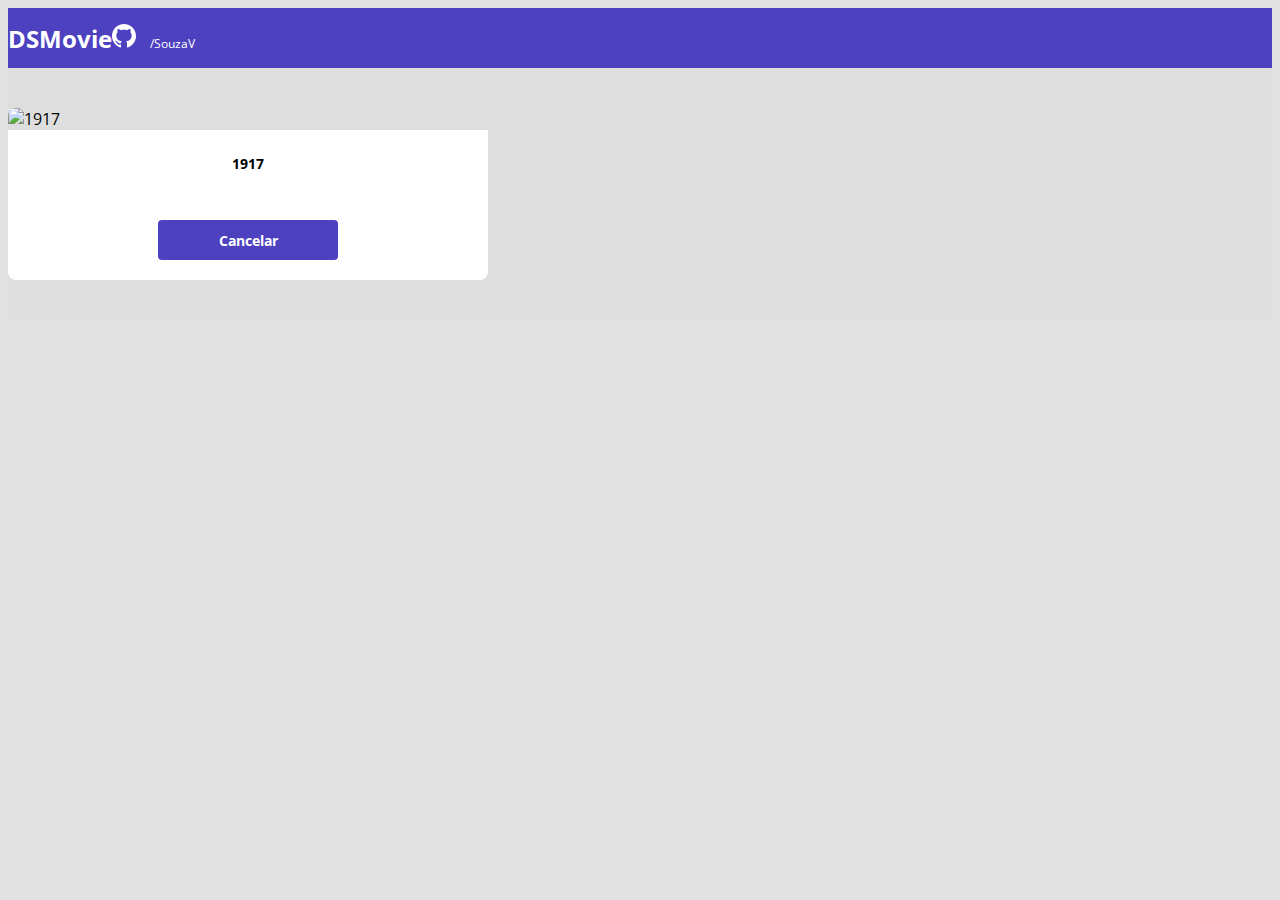
==== form.html @ c4e155ec "Formulario Parte 1" ====
<!DOCTYPE html>
<html lang="pt-br">

<head>
    <meta charset="UTF-8">
    <meta http-equiv="X-UA-Compatible" content="IE=edge">
    <meta name="viewport" content="width=device-width, initial-scale=1.0">
    <title>Projeto DSMovie</title>

    <link href="https://cdn.jsdelivr.net/npm/bootstrap@5.1.3/dist/css/bootstrap.min.css" rel="stylesheet"
        integrity="sha384-1BmE4kWBq78iYhFldvKuhfTAU6auU8tT94WrHftjDbrCEXSU1oBoqyl2QvZ6jIW3" crossorigin="anonymous">

    <link rel="stylesheet" href="css/styless.css">

</head>

<body>
    <header>
        <nav class="container">
            <h1>DSMovie</h1>
            <div class="dsmovie-contact-container">
                <img src="img/github.svg" alt="GitHub">
                <a href="https://github.com/SouzaV">/SouzaV</a>
            </div>
        </nav>
    </header>

    <main>
        <section id="dsmovies-form-section">
            <div class="container dsmovie-form-container">

                <div>
                    <div class="dsmovie-card">
                        <img src="https://www.themoviedb.org/t/p/w533_and_h300_bestv2/2lBOQK06tltt8SQaswgb8d657Mv.jpg"
                            alt="1917">
                        <div class="dsmovie-card-description">
                            <h3>1917</h3>
                            <a class="dsmovie-btn" href="index.html">Cancelar</a>
                        </div>
                    </div>
                </div>

            </div>
        </section>

    </main>
</body>

</html>
---- css/styless.css ----
@import url('https://fonts.googleapis.com/css2?family=Open+Sans:wght@400;700&display=swap');

:root {
    --bg-gray: #ddd;
    --color-primary: #4D41C0;
    --texgray: #4a4a4a;
}
* {
    
    box-sizing: border-box;
    font-family: 'Open Sans', sans-serif;
}
h1 h2 h3 h4 h5 h6{
    margin: 0;
}
html, body{
    background-color: #dddd;
}

header {
    background-color: #4D41C0;
    color: #ffff;
    height: 60px;
    display: flex;
    align-items: center;
}
nav{
    display: flex;
    align-items: center;
    justify-content: space-between;
}
nav h1{
    font-size: 24px;
    font-weight: 700;
}
nav a{
    font-size: 12px;
    font-weight: 400;
}
a, a:hover{
    text-decoration: none;
    color: unset;
}
.dsmovie-contact-container img{
    margin-right: 10px;
}
.dsmovie-card{
    width: 100%;
}
.dsmovie-card img{
    width: 100%;
    border-radius: 8px 8px 0 0;
}
#dsmovies-cardlist{
    padding: 40px 0;
}
.dsmovie-card-description{
    display: flex;
    flex-direction: column;
    align-items: center;
    padding: 10px 20px 20px 20px;
    background-color: #ffff;
    border-radius: 0 0 8px 8px;
    min-height: 150px;
    justify-content: space-between;
}
.dsmovie-card-description h3 {
    margin-bottom: 25px;
    font-size: 14px;
    font-weight: 700;
    text-align: center;
}
.dsmovie-btn, .dsmovie-btn:hover{
    width: 180px;
    height: 40px;
    background-color: var(--color-primary);
    color: #fff;
    font-size: 14px;
    font-weight: 700;
    display: flex;
    align-items: center;
    justify-content: center;
    border-radius: 4px;
}
.dsmovie-form-container{
    padding: 40px 0;
    max-width: 480px;
}
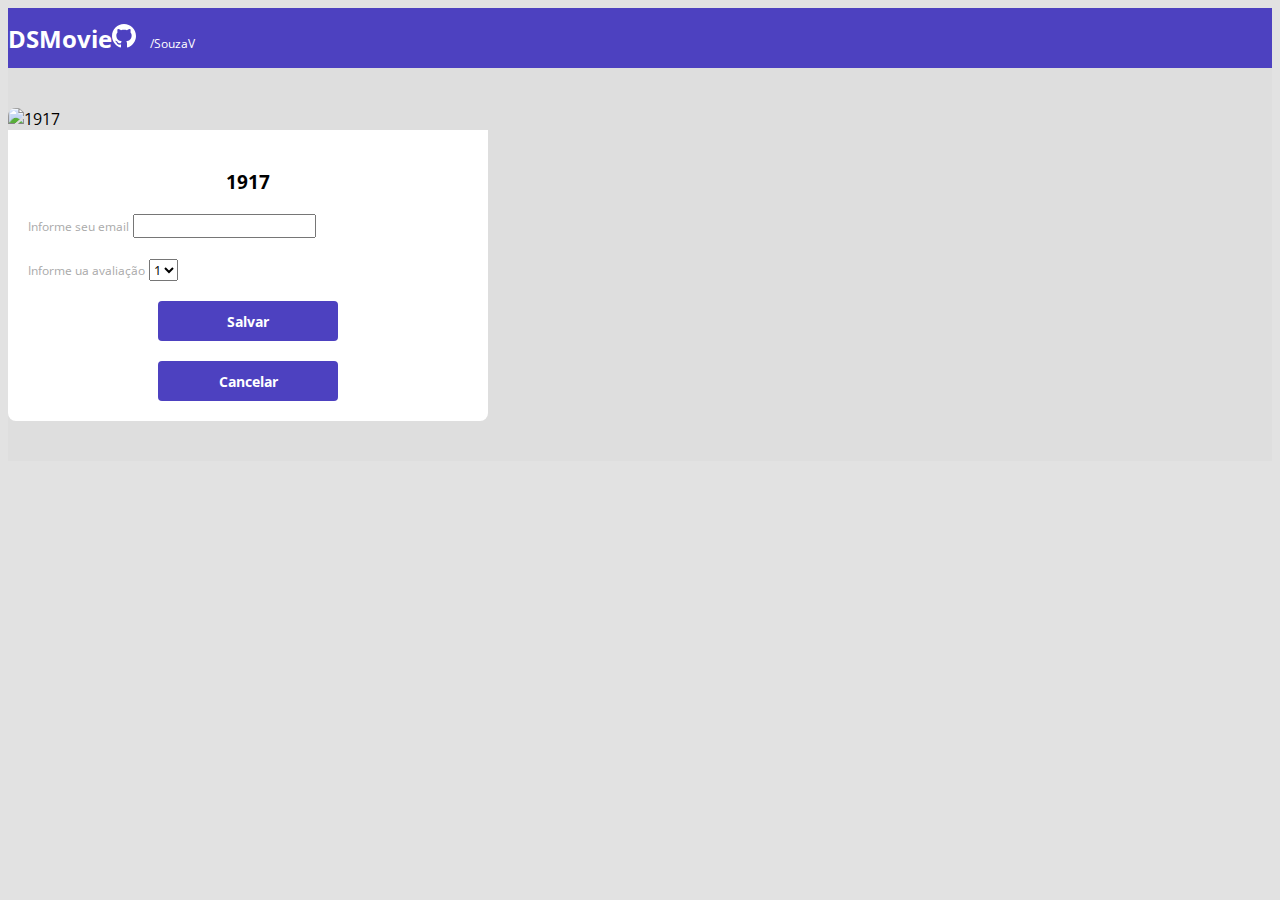
==== commit 5b2775e8: "Formulário Parte 2" ====
--- a/form.html
+++ b/form.html
@@ -33,9 +33,30 @@
                     <div class="dsmovie-card">
                         <img src="https://www.themoviedb.org/t/p/w533_and_h300_bestv2/2lBOQK06tltt8SQaswgb8d657Mv.jpg"
                             alt="1917">
-                        <div class="dsmovie-card-description">
+                        <div class="dsmovie-form-description">
                             <h3>1917</h3>
-                            <a class="dsmovie-btn" href="index.html">Cancelar</a>
+                            <form class="dsmovie-form">
+                                <div class="form-group dsmovie-form-group">
+                                    <label for="email">Informe seu email</label>
+                                    <input class="form-control" type="email" id="email">
+                                </div>
+                                <div class="form-group dsmovie-form-group">
+                                    <label for="score">Informe ua avaliação</label>
+                                    <select class="form-control" name="score" id="score">
+                                        <option value="1">1</option>
+                                        <option value="2">2</option>
+                                        <option value="3">3</option>
+                                        <option value="4">4</option>
+                                        <option value="5">5</option>
+                                    </select>
+                                </div>
+                                <div class="dsmovie-form-btn-container">
+                                    <button class="dsmovie-btn" type="submit">Salvar</button>
+                                    <a class="dsmovie-btn" href="index.html">Cancelar</a>
+                                </div>
+
+                            </form>
+                            
                         </div>
                     </div>
                 </div>
--- a/css/styless.css
+++ b/css/styless.css
@@ -4,6 +4,7 @@
     --bg-gray: #ddd;
     --color-primary: #4D41C0;
     --texgray: #4a4a4a;
+    --text-light-gray: #aaa
 }
 * {
     
@@ -81,8 +82,39 @@
     align-items: center;
     justify-content: center;
     border-radius: 4px;
+    border: 0;
 }
 .dsmovie-form-container{
     padding: 40px 0;
     max-width: 480px;
 }
+.dsmovie-form-description{
+    background-color: #fff;
+    padding: 20px;
+    display: flex;
+    flex-direction: column;
+    align-items: center;
+    border-radius: 0 0 8px 8px;
+}
+.dsmovie-form-description h3{
+    font: size 13px;
+    font-weight: 700;
+    margin-bottom: 20px;
+}
+.dsmovie-form-btn-container{
+    height: 100px;
+    justify-content: space-between;
+    display: flex;
+    flex-direction: column;
+    align-items: center;
+}
+.dsmovie-form{
+    width: 100%;
+}
+.dsmovie-form-group{
+    margin-bottom: 20px;
+}
+.dsmovie-form-group label{
+    font-size: 12px;
+    color: var(--text-light-gray);
+}